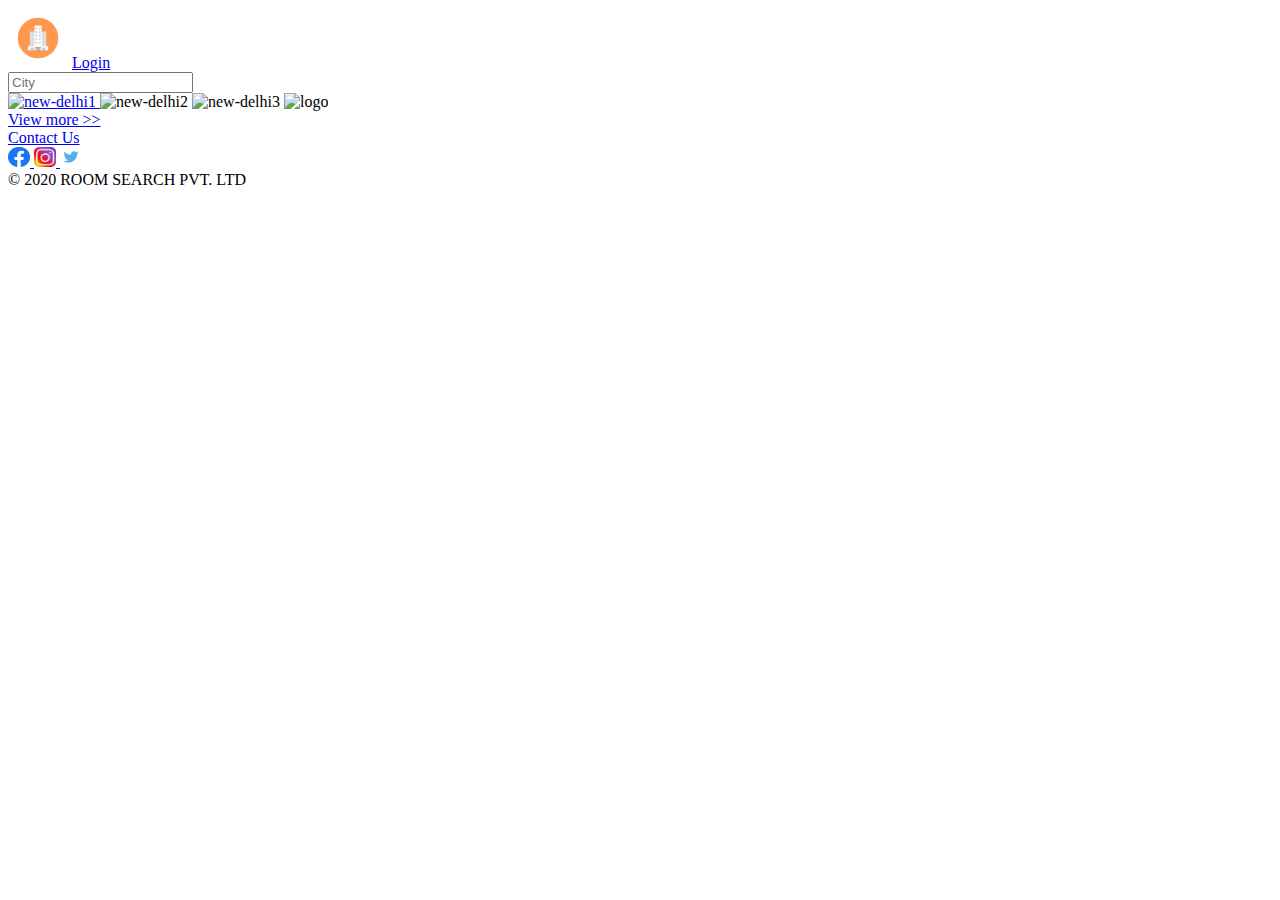
==== index.html @ df1c32ff "checkpoint 4" ====
<!DOCTYPE html>
<html>

<head>
    <link rel="stylesheet" href="index.css">

    <title>index</title>

    <style>
        .full {
            height: 100%;
            width: 100%;
        }
    </style>
</head>

<body>
    <div class="full" height="100%" width="100%">

        <header>
            <img src=" assests\images\logo.png " alt="logo " height="60 " width="60 ">

            <a href="login.html ">Login</a>

        </header>
        <div>
            <div>
                <input type="text " placeholder="City ">
            </div>

            <a href="list.html ">

                <img src="https://media-cdn.tripadvisor.com/media/photo-s/15/33/fe/a2/new-delhi.jpg " alt="new-delhi1 " height="300 " width="300 ">

            </a>



            <img src="https://media-cdn.tripadvisor.com/media/photo-s/15/33/fc/f0/goa.jpg " alt="new-delhi2 " height="300 " width="300 ">


            <img src="https://media-cdn.tripadvisor.com/media/photo-s/0f/98/f7/df/charminar.jpg " alt="new-delhi3 " height="300 " width="300 ">


            <img src="https://media-cdn.tripadvisor.com/media/photo-s/15/33/fe/ac/kolkata-calcutta.jpg " alt="logo " height="300 " width="300 ">


            <div><a href="index.html " target="_blank ">View more >></a></div>


        </div>

        <footer>

            <div>
                <a href="contact.html ">Contact Us</a>
            </div>

            <div>


                <a href="https://www.facebook.com/ ">

                    <img src="assests/images/facebook.png " alt="facebook " height="20 " width="22 ">
                </a>


                <a href="https://www.instagram.com/ ">

                    <img src="assests/images/instagram.png " alt="instagram " height="20 " width="22 ">
                </a>



                <a href="https://twitter.com ">

                    <img src="assests/images/twitter.png " alt="twitter " height="20 " width="22 ">
                </a>

                <div>

                    <span>&#169; 2020 ROOM SEARCH PVT. LTD</span>
                </div>

            </div>



        </footer>

    </div>


</body>

</html>
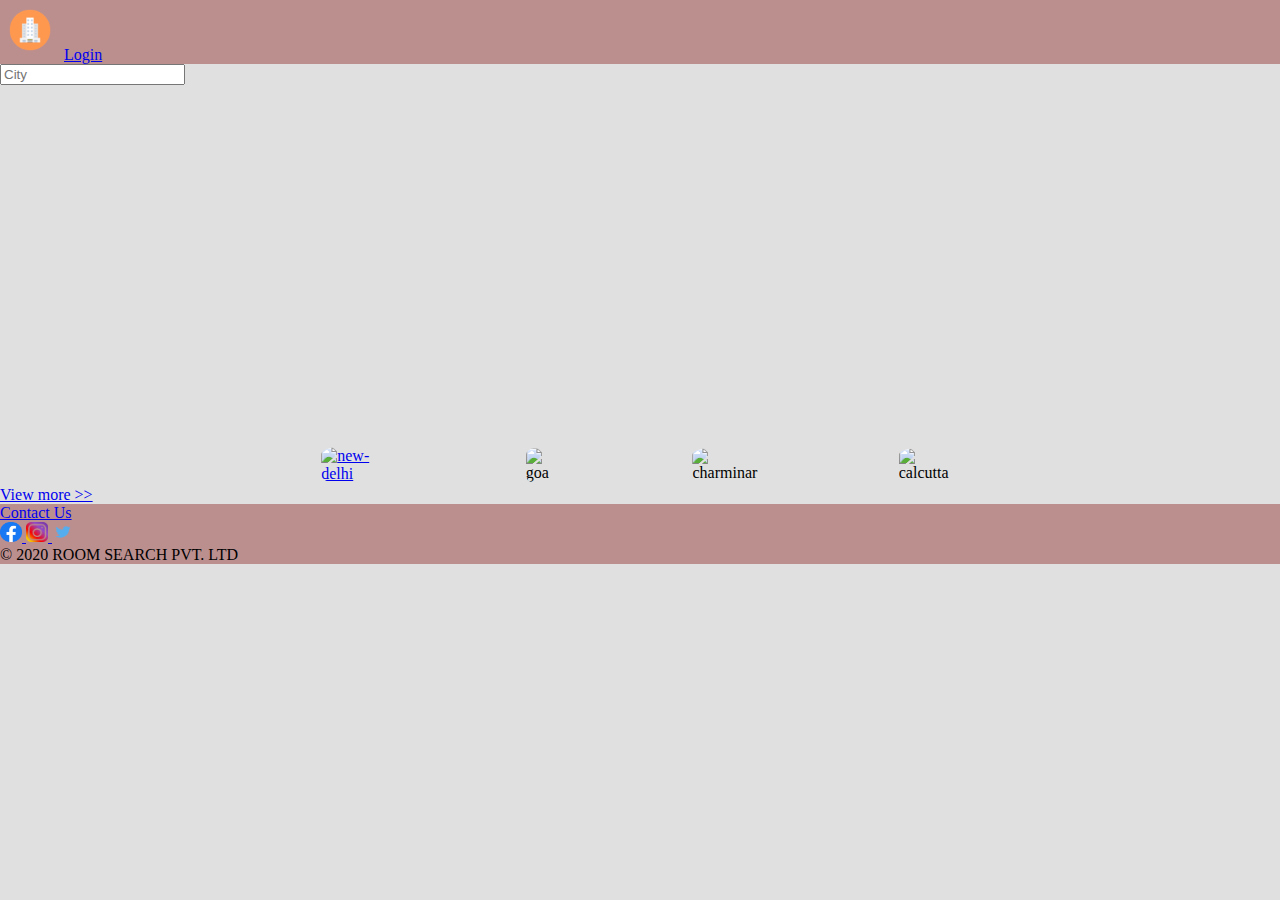
==== commit b7f3117e: "checkpoint 5" ====
--- a/index.html
+++ b/index.html
@@ -1,21 +1,19 @@
 <!DOCTYPE html>
-<html>
+<html lang="EN">
 
 <head>
-    <link rel="stylesheet" href="index.css">
 
     <title>index</title>
 
-    <style>
-        .full {
-            height: 100%;
-            width: 100%;
-        }
-    </style>
+    <link rel="stylesheet" href="/styles/index.css">
+    <link rel="stylesheet" href="styles/common.css">
+
+
+
 </head>
 
 <body>
-    <div class="full" height="100%" width="100%">
+    <div class="full">
 
         <header>
             <img src=" assests\images\logo.png " alt="logo " height="60 " width="60 ">
@@ -23,70 +21,83 @@
             <a href="login.html ">Login</a>
 
         </header>
-        <div>
+        <div class="search">
             <div>
-                <input type="text " placeholder="City ">
+                <input type="text" name="city" placeholder="City" />
+            </div>
+        </div>
+
+
+        <div class="city">
+            <div>
+                <a href="list.html ">
+                    <img src="https://media-cdn.tripadvisor.com/media/photo-s/15/33/fe/a2/new-delhi.jpg " alt="new-delhi" height="300 " width="300 ">
+                </a>
+
             </div>
 
-            <a href="list.html ">
+            <div class="">
+                <img src="https://media-cdn.tripadvisor.com/media/photo-s/15/33/fc/f0/goa.jpg " alt="goa" height="300 " width="300 ">
+            </div>
 
-                <img src="https://media-cdn.tripadvisor.com/media/photo-s/15/33/fe/a2/new-delhi.jpg " alt="new-delhi1 " height="300 " width="300 ">
+            <div class="">
+                <img src="https://media-cdn.tripadvisor.com/media/photo-s/0f/98/f7/df/charminar.jpg " alt="charminar" height="300 " width="300 ">
+            </div>
 
+
+            <div class="">
+                <img src="https://media-cdn.tripadvisor.com/media/photo-s/15/33/fe/ac/kolkata-calcutta.jpg " alt="calcutta" height="300 " width="300 ">
+            </div>
+
+
+
+
+
+        </div>
+
+        <div><a href="index.html " target="_blank ">View more >></a></div>
+
+
+
+    </div>
+
+    <footer>
+
+        <div>
+            <a href="contact.html ">Contact Us</a>
+        </div>
+
+        <div>
+
+
+            <a href="https://www.facebook.com/ ">
+
+                <img src="assests/images/facebook.png " alt="facebook " height="20 " width="22 ">
+            </a>
+
+
+            <a href="https://www.instagram.com/ ">
+
+                <img src="assests/images/instagram.png " alt="instagram " height="20 " width="22 ">
             </a>
 
 
 
-            <img src="https://media-cdn.tripadvisor.com/media/photo-s/15/33/fc/f0/goa.jpg " alt="new-delhi2 " height="300 " width="300 ">
+            <a href="https://twitter.com ">
 
+                <img src="assests/images/twitter.png " alt="twitter " height="20 " width="22 ">
+            </a>
 
-            <img src="https://media-cdn.tripadvisor.com/media/photo-s/0f/98/f7/df/charminar.jpg " alt="new-delhi3 " height="300 " width="300 ">
+            <div>
 
-
-            <img src="https://media-cdn.tripadvisor.com/media/photo-s/15/33/fe/ac/kolkata-calcutta.jpg " alt="logo " height="300 " width="300 ">
-
-
-            <div><a href="index.html " target="_blank ">View more >></a></div>
-
+                <span>&#169; 2020 ROOM SEARCH PVT. LTD</span>
+            </div>
 
         </div>
 
-        <footer>
-
-            <div>
-                <a href="contact.html ">Contact Us</a>
-            </div>
-
-            <div>
 
 
-                <a href="https://www.facebook.com/ ">
-
-                    <img src="assests/images/facebook.png " alt="facebook " height="20 " width="22 ">
-                </a>
-
-
-                <a href="https://www.instagram.com/ ">
-
-                    <img src="assests/images/instagram.png " alt="instagram " height="20 " width="22 ">
-                </a>
-
-
-
-                <a href="https://twitter.com ">
-
-                    <img src="assests/images/twitter.png " alt="twitter " height="20 " width="22 ">
-                </a>
-
-                <div>
-
-                    <span>&#169; 2020 ROOM SEARCH PVT. LTD</span>
-                </div>
-
-            </div>
-
-
-
-        </footer>
+    </footer>
 
     </div>
 
--- a/styles/index.css
+++ b/styles/index.css
@@ -0,0 +1,27 @@
+.full {
+    height: 100%;
+    width: 100%;
+    background-color: #e0e0e0;
+}
+
+.search {
+    background: url('https://media-cdn.tripadvisor.com/media/photo-o/14/10/2e/af/india.jpg') center no-repeat;
+    height: 380px;
+    background-size: cover;
+    position: relative;
+}
+
+.city {
+    display: flex;
+    margin-left: 15%;
+    margin-right: 15%;
+    justify-content: space-evenly;
+    align-items: center;
+}
+
+.city img {
+    width: 150px;
+    height: 150px;
+    border-radius: 25%;
+    padding: 4%;
+}--- a/styles/common.css
+++ b/styles/common.css
@@ -0,0 +1,12 @@
+body {
+    width: 100%;
+    height: 100%;
+    background-color: #e0e0e0;
+    margin: 0;
+    padding: 0;
+}
+
+header,
+footer {
+    background-color: rosybrown;
+}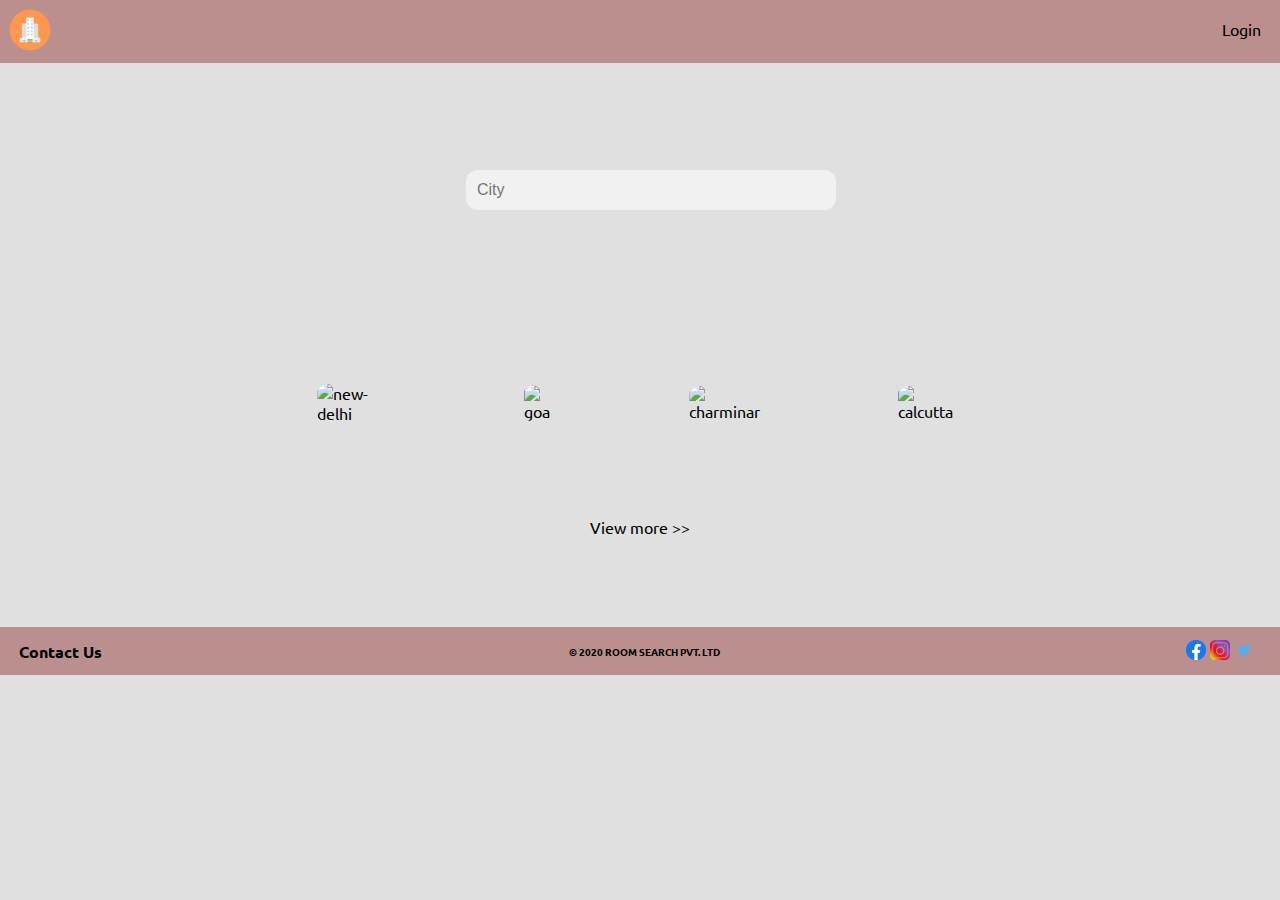
==== commit ab5f496f: "checkpoint 5" ====
--- a/index.html
+++ b/index.html
@@ -7,22 +7,26 @@
 
     <link rel="stylesheet" href="/styles/index.css">
     <link rel="stylesheet" href="styles/common.css">
+    <link href="https://fonts.googleapis.com/css2?family=Ubuntu&display=swap" rel="stylesheet">
+
 
 
 
 </head>
 
 <body>
+
     <div class="full">
 
         <header>
-            <img src=" assests\images\logo.png " alt="logo " height="60 " width="60 ">
+            <div> <img src=" assests\images\logo.png " alt="logo " height="60 " width="60 ">
 
-            <a href="login.html ">Login</a>
+                <a href="login.html " class="login">Login</a></div>
+
 
         </header>
         <div class="search">
-            <div>
+            <div class="search-bar">
                 <input type="text" name="city" placeholder="City" />
             </div>
         </div>
@@ -55,7 +59,10 @@
 
         </div>
 
-        <div><a href="index.html " target="_blank ">View more >></a></div>
+        <div class="view-more">
+            <a href="index.html " target="_blank ">
+                View more >></a>
+        </div>
 
 
 
@@ -63,12 +70,16 @@
 
     <footer>
 
-        <div>
+        <div class="contact">
             <a href="contact.html ">Contact Us</a>
         </div>
 
-        <div>
+        <div class="pvtltd">
 
+            &#169; 2020 ROOM SEARCH PVT. LTD
+        </div>
+
+        <div class=" social-media">
 
             <a href="https://www.facebook.com/ ">
 
@@ -88,20 +99,17 @@
                 <img src="assests/images/twitter.png " alt="twitter " height="20 " width="22 ">
             </a>
 
-            <div>
-
-                <span>&#169; 2020 ROOM SEARCH PVT. LTD</span>
-            </div>
-
         </div>
+    </footer>
 
 
 
-    </footer>
 
-    </div>
+
 
 
 </body>
 
+</html>
+
 </html>--- a/styles/index.css
+++ b/styles/index.css
@@ -24,4 +24,42 @@
     height: 150px;
     border-radius: 25%;
     padding: 4%;
+}
+
+.login {
+    float: right;
+    text-align: center;
+    padding: 1.5%;
+}
+
+.search-bar {
+    position: absolute;
+    left: 50%;
+    top: 50%;
+    transform: translate(-50%, -50%);
+    max-width: 348px;
+    width: 100%;
+}
+
+.search-bar input {
+    border: 1px solid transparent;
+    background-color: #f1f1f1;
+    padding: 10px;
+    font-size: 16px;
+    border-radius: 12px;
+    width: 100%;
+    outline: none;
+}
+
+.view-more {
+    display: flex;
+    justify-content: center;
+    align-items: center;
+    height: 200px;
+    color: black;
+}
+
+.view-more a {
+    color: black;
+    text-decoration: none;
 }--- a/styles/common.css
+++ b/styles/common.css
@@ -4,9 +4,87 @@
     background-color: #e0e0e0;
     margin: 0;
     padding: 0;
+    font-family: 'Ubuntu', sans-serif;
+    color: black;
+    position: relative;
 }
 
 header,
 footer {
     background-color: rosybrown;
+}
+
+.logo-center {
+    vertical-align: middle;
+    padding: 2%;
+}
+
+.pvtltd-center {
+    position: absolute;
+    left: 50%;
+    top: 50%;
+}
+
+footer {
+    display: flex;
+    flex-wrap: wrap;
+    justify-content: space-between;
+    align-items: center;
+    padding: 1% 0%;
+    position: sticky;
+    bottom: 0;
+    z-index: 100;
+}
+
+footer a {
+    text-decoration: none;
+    color: black;
+}
+
+footer a img {
+    width: 20px;
+    height: 20px;
+}
+
+.contact {
+    margin-left: 1.5%;
+}
+
+.contact a {
+    text-decoration: none;
+    color: #000;
+    font-weight: 600;
+}
+
+.social-media {
+    display: inline-block;
+    margin-right: 2%;
+}
+
+.social-media- a {
+    text-decoration: none;
+}
+
+.pvtltd {
+    font-size: 10px;
+    font-weight: 600;
+    color: #000;
+    text-align: center;
+}
+
+header {
+    position: fixed;
+    top: 0;
+    width: 100%;
+    z-index: 1;
+}
+
+header a {
+    text-decoration: none;
+    color: black;
+}
+
+.full a {
+    text-decoration: none;
+    color: #000;
 }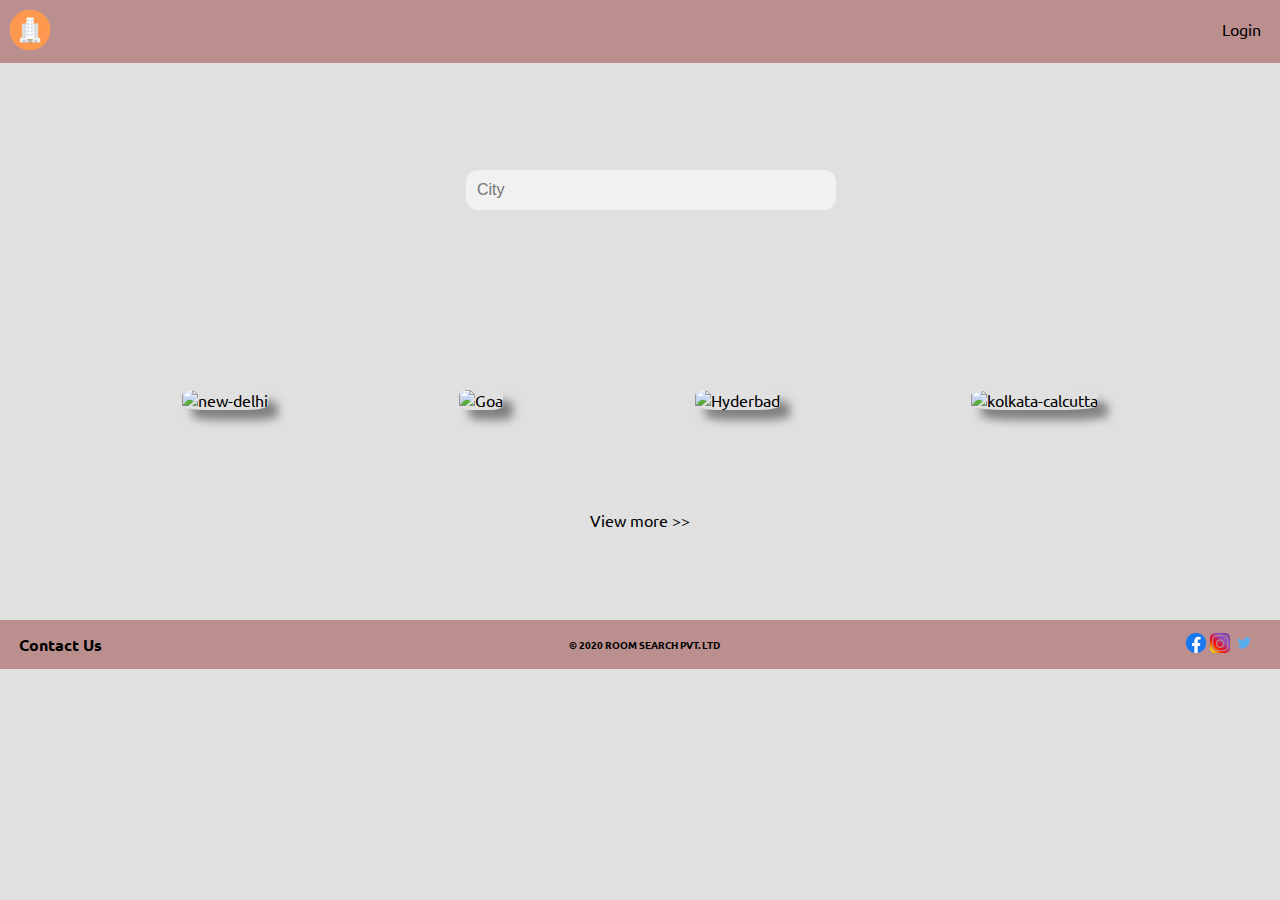
==== commit f01fe6fc: "checkpoint 7" ====
--- a/index.html
+++ b/index.html
@@ -13,6 +13,7 @@
 
 
 </head>
+
 
 <body>
 
@@ -31,38 +32,48 @@
             </div>
         </div>
 
-
-        <div class="city">
-            <div>
-                <a href="list.html ">
-                    <img src="https://media-cdn.tripadvisor.com/media/photo-s/15/33/fe/a2/new-delhi.jpg " alt="new-delhi" height="300 " width="300 ">
+        <div class="city-img ">
+            <div class="img">
+                <a href="./list.html" target="_self">
+                    <div class="opacity"></div>
+                    <p class="image-title">
+                        New Delhi
+                    </p>
+                    <img src="https://media-cdn.tripadvisor.com/media/photo-s/15/33/fe/a2/new-delhi.jpg" alt="new-delhi" />
                 </a>
-
             </div>
 
-            <div class="">
-                <img src="https://media-cdn.tripadvisor.com/media/photo-s/15/33/fc/f0/goa.jpg " alt="goa" height="300 " width="300 ">
+            <div class="img">
+                <div class="opacity"></div>
+                <p class="image-title">
+                    Goa
+                </p>
+                <img src="https://media-cdn.tripadvisor.com/media/photo-s/15/33/fc/f0/goa.jpg" alt="Goa">
             </div>
 
-            <div class="">
-                <img src="https://media-cdn.tripadvisor.com/media/photo-s/0f/98/f7/df/charminar.jpg " alt="charminar" height="300 " width="300 ">
+            <div class="img">
+                <div class="opacity"></div>
+                <p class="image-title">Hyderabad</p>
+                <img src="https://media-cdn.tripadvisor.com/media/photo-s/0f/98/f7/df/charminar.jpg" alt="Hyderbad">
             </div>
 
-
-            <div class="">
-                <img src="https://media-cdn.tripadvisor.com/media/photo-s/15/33/fe/ac/kolkata-calcutta.jpg " alt="calcutta" height="300 " width="300 ">
+            <div class="img">
+                <div class="opacity"></div>
+                <p class="image-title">Kolkata</p>
+                <img src="https://media-cdn.tripadvisor.com/media/photo-s/15/33/fe/ac/kolkata-calcutta.jpg" alt="kolkata-calcutta">
             </div>
+        </div>
 
 
 
 
 
-        </div>
+    </div>
 
-        <div class="view-more">
-            <a href="index.html " target="_blank ">
+    <div class="view-more">
+        <a href="index.html " target="_blank ">
                 View more >></a>
-        </div>
+    </div>
 
 
 
--- a/styles/index.css
+++ b/styles/index.css
@@ -62,4 +62,62 @@
 .view-more a {
     color: black;
     text-decoration: none;
+}
+
+.city-img {
+    display: flex;
+    justify-content: space-evenly;
+    align-items: center;
+    /* padding: 5% 0% 3% 0%; */
+}
+
+.city-img img {
+    width: 150px;
+    height: 150px;
+    /* padding: 4%; */
+    border-radius: 25%;
+    box-shadow: 10px 10px 10px grey;
+}
+
+.city-img a {
+    text-decoration: none;
+}
+
+.img {
+    position: relative;
+    margin: 10px;
+}
+
+.opacity {
+    position: absolute;
+    top: 0;
+    left: 0;
+    right: 0;
+    bottom: 3px;
+    background-color: rgba(0, 0, 0, 0.5);
+    z-index: 2;
+    border-radius: 25%;
+    display: none;
+}
+
+.image-title {
+    position: absolute;
+    top: 50%;
+    left: 50%;
+    bottom: 0;
+    right: 0;
+    transform: translate(-50%, -50%);
+    text-align: center;
+    z-index: 3;
+    color: #f1f1f1;
+    display: none;
+    margin-top: 1em;
+}
+
+.img:hover .opacity {
+    display: block;
+}
+
+.img:hover .image-title {
+    display: block;
 }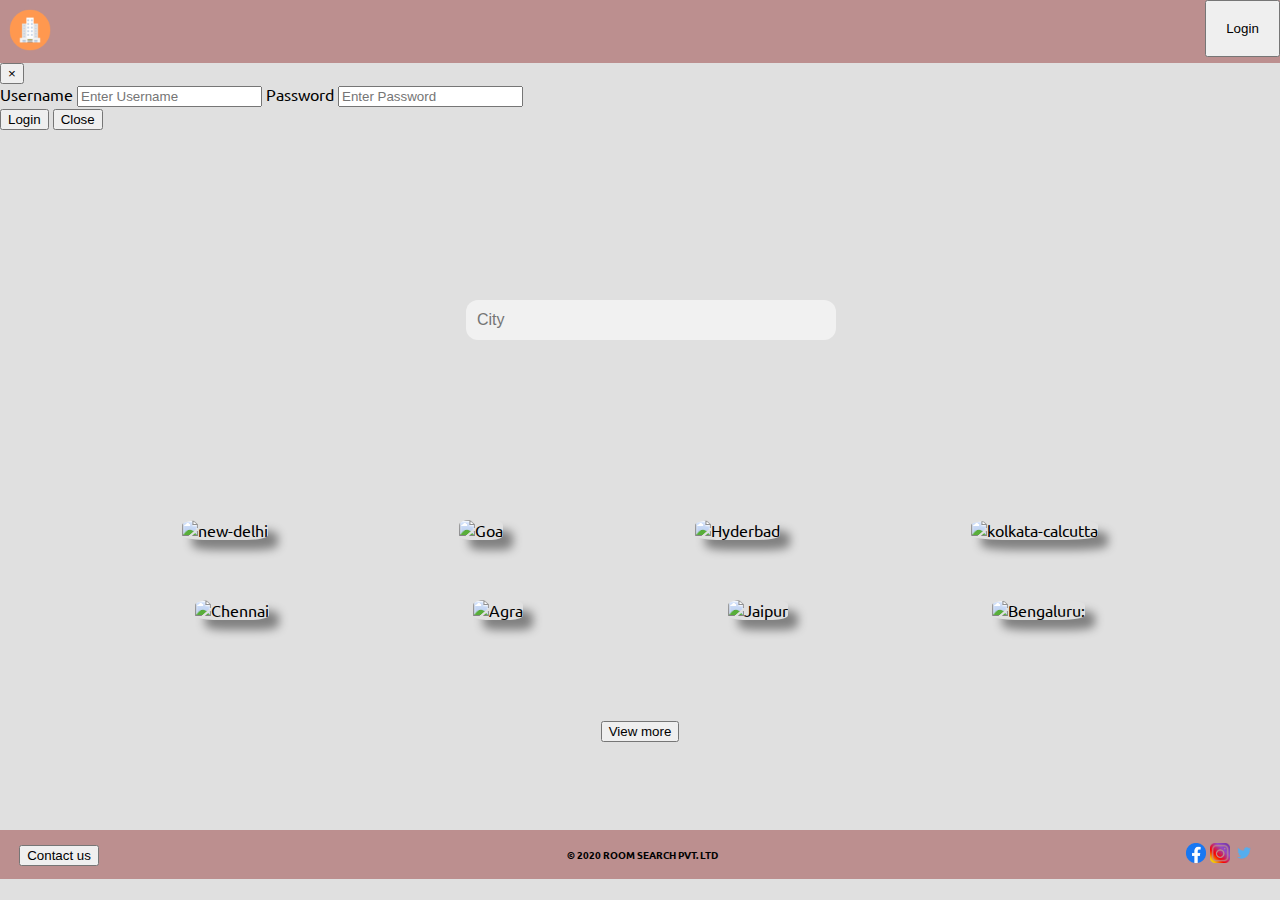
==== commit f8d1190f: "checkpoint 11" ====
--- a/index.html
+++ b/index.html
@@ -4,25 +4,69 @@
 <head>
 
     <title>index</title>
+
 
     <link rel="stylesheet" href="/styles/index.css">
     <link rel="stylesheet" href="styles/common.css">
     <link href="https://fonts.googleapis.com/css2?family=Ubuntu&display=swap" rel="stylesheet">
-
+    <link rel="stylesheet" href="https://stackpath.bootstrapcdn.com/bootstrap/4.1.3/css/bootstrap.min.css" integrity="sha384-MCw98/SFnGE8fJT3GXwEOngsV7Zt27NXFoaoApmYm81iuXoPkFOJwJ8ERdknLPMO" crossorigin="anonymous">
+    <script src="https://code.jquery.com/jquery-3.3.1.slim.min.js" integrity="sha384-q8i/X+965DzO0rT7abK41JStQIAqVgRVzpbzo5smXKp4YfRvH+8abtTE1Pi6jizo" crossorigin="anonymous"></script>
+    <script src="https://cdnjs.cloudflare.com/ajax/libs/popper.js/1.14.3/umd/popper.min.js" integrity="sha384-ZMP7rVo3mIykV+2+9J3UJ46jBk0WLaUAdn689aCwoqbBJiSnjAK/l8WvCWPIPm49" crossorigin="anonymous"></script>
+    <script src="https://stackpath.bootstrapcdn.com/bootstrap/4.1.3/js/bootstrap.min.js" integrity="sha384-ChfqqxuZUCnJSK3+MXmPNIyE6ZbWh2IMqE241rYiqJxyMiZ6OW/JmZQ5stwEULTy" crossorigin="anonymous"></script>
 
 
 
 </head>
 
 
-<body>
+<body class="background">
+
+    <div class="modal fade" id="registerModal" tabindex="-1" role="dialog" aria-labelledby="registerModalLabel" aria-hidden="true">
+        <div class="modal-dialog" role="document">
+            <div class="modal-content">
+                <div class="modal-header">
+                    <h5 class="modal-title" id="registerModalLabel">Please Register</h5>
+                    <button type="button" class="close" data-dismiss="modal" aria-label="Close">
+            <span aria-hidden="true">&times;</span>
+          </button>
+                </div>
+                <div class="modal-body">
+                    <form>
+                        <div class="form-group">
+                            <label for="registerInputEmail1">Username</label>
+                            <input type="email" class="form-control" id="registerInputEmail1" aria-describedby="emailHelp" placeholder="Enter Username">
+
+                            <label for="registerInputPassword1">Password</label>
+                            <input type="email" class="form-control" id="registerInputPassword1" aria-describedby="passwordHelp" placeholder="Enter Password">
+
+                            <br>
+
+                        </div>
+                        <button type="register" class="btn btn-primary">Login</button>
+                        <button type="button" class="btn btn-secondary" data-dismiss="modal">Close</button>
+                    </form>
+                </div>
+                <div class="modal-footer"></div>
+            </div>
+        </div>
+    </div>
+
 
     <div class="full">
 
+
         <header>
-            <div> <img src=" assests\images\logo.png " alt="logo " height="60 " width="60 ">
-
-                <a href="login.html " class="login">Login</a></div>
+            <div class="container"> <img src=" assests\images\logo.png " alt="logo " height="60 " width="60 ">
+
+                <button type="button" class="btn login" data-toggle="modal" data-target="#registerModal" id="sign-in-button">
+                    Login
+                </button>
+
+                <!-- Modal -->
+
+            </div>
+
+
 
 
         </header>
@@ -62,57 +106,111 @@
                 <p class="image-title">Kolkata</p>
                 <img src="https://media-cdn.tripadvisor.com/media/photo-s/15/33/fe/ac/kolkata-calcutta.jpg" alt="kolkata-calcutta">
             </div>
-        </div>
-
-
-
-
+
+
+        </div>
+        <br>
+        <br>
+
+        <div class="city-img ">
+            <div class="img">
+                <a href="./list.html" target="_self">
+                    <div class="opacity"></div>
+                    <p class="image-title">
+                        Chennai
+                    </p>
+                    <img src="https://media-cdn.tripadvisor.com/media/photo-s/15/4d/46/b8/chennai-madras.jpg" alt="Chennai" />
+                </a>
+            </div>
+
+            <div class="img">
+                <div class="opacity"></div>
+                <p class="image-title">
+                    Agra
+                </p>
+                <img src="https://media-cdn.tripadvisor.com/media/photo-s/15/33/fc/fc/agra.jpg
+
+                " alt="Agra">
+            </div>
+
+            <div class="img">
+                <div class="opacity"></div>
+                <p class="image-title">Jaipur</p>
+                <img src="https://media-cdn.tripadvisor.com/media/photo-s/10/a3/3b/8a/screenshot-2017-09-12.jpg" alt="Jaipur">
+            </div>
+
+            <div class="img">
+                <div class="opacity"></div>
+                <p class="image-title">Bengaluru:
+                </p>
+                <img src="https://media-cdn.tripadvisor.com/media/photo-s/0c/d2/2f/7a/palace-from-the-outside.jpg" alt="Bengaluru:
+                ">
+            </div>
+
+
+        </div>
+
+
+
+        <div class="view-more">
+
+            <a href="index.html " target="_blank ">
+                <button type="button" class="btn btn-secondary">View more </button>
+            </a>
+
+
+
+        </div>
+
+
+
+
+
+
+
+        <footer>
+
+            <div class="contact">
+                <a href="contact.html">
+                    <button type="button" class="btn btn-info">Contact us </button>
+                </a>
+                </button>
+
+
+            </div>
+
+            <div class="pvtltd">
+
+                &#169; 2020 ROOM SEARCH PVT. LTD
+            </div>
+
+            <div class="social-media">
+
+                <a href="https://www.facebook.com/ ">
+
+                    <img src="assests/images/facebook.png " alt="facebook " height="20 " width="22 ">
+                </a>
+
+
+                <a href="https://www.instagram.com/ ">
+
+                    <img src="assests/images/instagram.png " alt="instagram " height="20 " width="22 ">
+                </a>
+
+
+
+                <a href="https://twitter.com ">
+
+                    <img src="assests/images/twitter.png " alt="twitter " height="20 " width="22 ">
+                </a>
+
+            </div>
+
+
+        </footer>
 
     </div>
 
-    <div class="view-more">
-        <a href="index.html " target="_blank ">
-                View more >></a>
-    </div>
-
-
-
-    </div>
-
-    <footer>
-
-        <div class="contact">
-            <a href="contact.html ">Contact Us</a>
-        </div>
-
-        <div class="pvtltd">
-
-            &#169; 2020 ROOM SEARCH PVT. LTD
-        </div>
-
-        <div class=" social-media">
-
-            <a href="https://www.facebook.com/ ">
-
-                <img src="assests/images/facebook.png " alt="facebook " height="20 " width="22 ">
-            </a>
-
-
-            <a href="https://www.instagram.com/ ">
-
-                <img src="assests/images/instagram.png " alt="instagram " height="20 " width="22 ">
-            </a>
-
-
-
-            <a href="https://twitter.com ">
-
-                <img src="assests/images/twitter.png " alt="twitter " height="20 " width="22 ">
-            </a>
-
-        </div>
-    </footer>
-
 
 
 
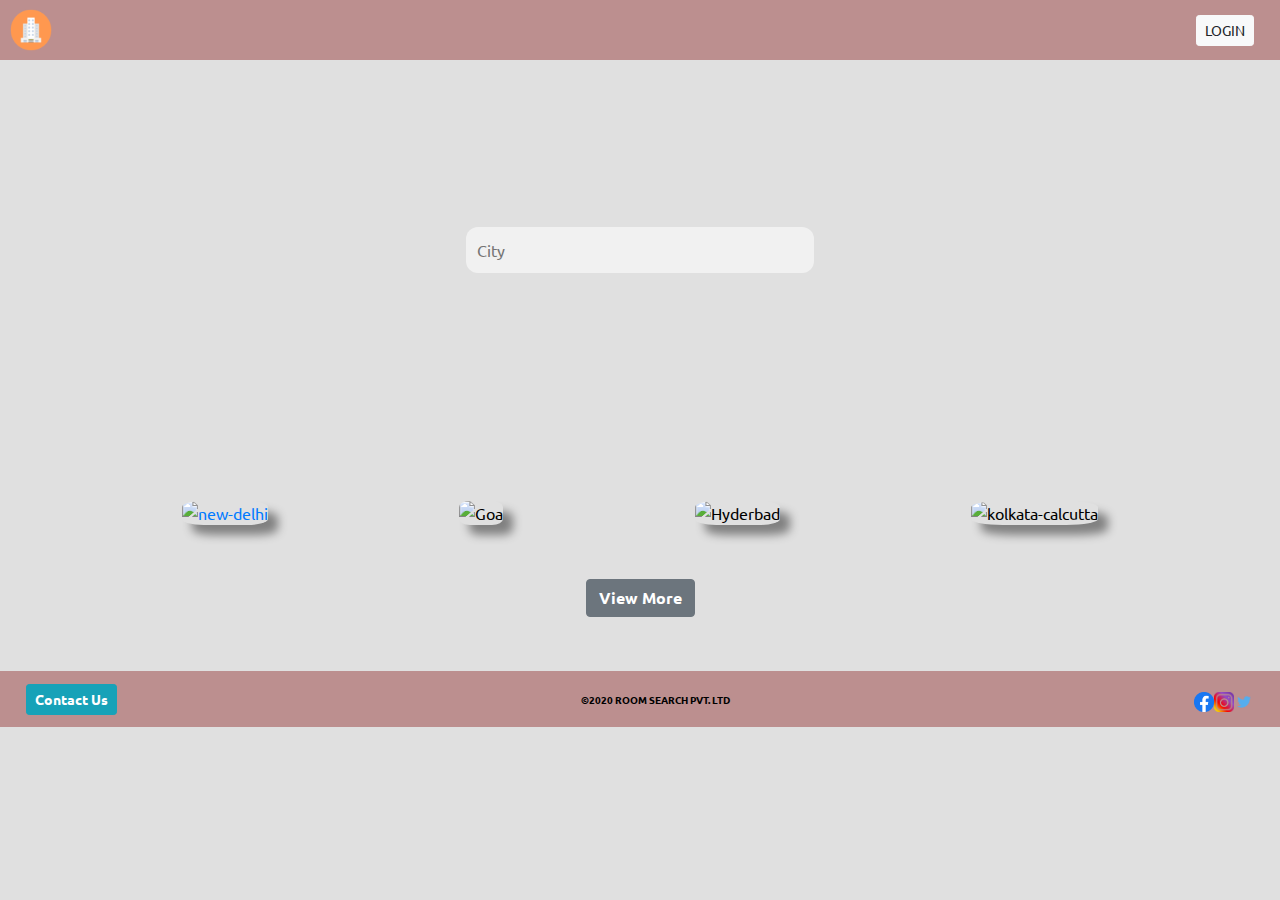
==== commit bcc283f7: "checkpoint 13" ====
--- a/index.html
+++ b/index.html
@@ -1,60 +1,26 @@
 <!DOCTYPE html>
-<html lang="EN">
+<html lang="en">
 
 <head>
 
-    <title>index</title>
+    <title>Index</title>
+    <link rel="stylesheet" href="https://stackpath.bootstrapcdn.com/bootstrap/4.5.0/css/bootstrap.min.css">
+    <link href="https://fonts.googleapis.com/css2?family=Ubuntu&display=swap" rel="stylesheet">
+    <link rel="stylesheet" href="./styles/common.css">
+    <link rel="stylesheet" href="./styles/index.css">
+    <link rel="stylesheet" href="./styles/loader.css">
 
-
-    <link rel="stylesheet" href="/styles/index.css">
-    <link rel="stylesheet" href="styles/common.css">
-    <link href="https://fonts.googleapis.com/css2?family=Ubuntu&display=swap" rel="stylesheet">
-    <link rel="stylesheet" href="https://stackpath.bootstrapcdn.com/bootstrap/4.1.3/css/bootstrap.min.css" integrity="sha384-MCw98/SFnGE8fJT3GXwEOngsV7Zt27NXFoaoApmYm81iuXoPkFOJwJ8ERdknLPMO" crossorigin="anonymous">
-    <script src="https://code.jquery.com/jquery-3.3.1.slim.min.js" integrity="sha384-q8i/X+965DzO0rT7abK41JStQIAqVgRVzpbzo5smXKp4YfRvH+8abtTE1Pi6jizo" crossorigin="anonymous"></script>
-    <script src="https://cdnjs.cloudflare.com/ajax/libs/popper.js/1.14.3/umd/popper.min.js" integrity="sha384-ZMP7rVo3mIykV+2+9J3UJ46jBk0WLaUAdn689aCwoqbBJiSnjAK/l8WvCWPIPm49" crossorigin="anonymous"></script>
-    <script src="https://stackpath.bootstrapcdn.com/bootstrap/4.1.3/js/bootstrap.min.js" integrity="sha384-ChfqqxuZUCnJSK3+MXmPNIyE6ZbWh2IMqE241rYiqJxyMiZ6OW/JmZQ5stwEULTy" crossorigin="anonymous"></script>
-
-
-
+    <script src="https://ajax.googleapis.com/ajax/libs/jquery/3.5.1/jquery.min.js"></script>
+    <script src="https://stackpath.bootstrapcdn.com/bootstrap/4.5.0/js/bootstrap.min.js"></script>
+    <script async src="./scripts/common.js"></script>
+    <script src="./scripts/index.js"></script>
 </head>
-
 
 <body class="background">
 
-    <div class="modal fade" id="registerModal" tabindex="-1" role="dialog" aria-labelledby="registerModalLabel" aria-hidden="true">
-        <div class="modal-dialog" role="document">
-            <div class="modal-content">
-                <div class="modal-header">
-                    <h5 class="modal-title" id="registerModalLabel">Please Register</h5>
-                    <button type="button" class="close" data-dismiss="modal" aria-label="Close">
-            <span aria-hidden="true">&times;</span>
-          </button>
-                </div>
-                <div class="modal-body">
-                    <form>
-                        <div class="form-group">
-                            <label for="registerInputEmail1">Username</label>
-                            <input type="email" class="form-control" id="registerInputEmail1" aria-describedby="emailHelp" placeholder="Enter Username">
-
-                            <label for="registerInputPassword1">Password</label>
-                            <input type="email" class="form-control" id="registerInputPassword1" aria-describedby="passwordHelp" placeholder="Enter Password">
-
-                            <br>
-
-                        </div>
-                        <button type="register" class="btn btn-primary">Login</button>
-                        <button type="button" class="btn btn-secondary" data-dismiss="modal">Close</button>
-                    </form>
-                </div>
-                <div class="modal-footer"></div>
-            </div>
-        </div>
-    </div>
-
-
     <div class="full">
 
-
+        <!-- 
         <header>
             <div class="container"> <img src=" assests\images\logo.png " alt="logo " height="60 " width="60 ">
 
@@ -62,113 +28,114 @@
                     Login
                 </button>
 
-                <!-- Modal -->
 
             </div>
 
 
+        </header> -->
+
+        <header id="navheader"></header>
+
+        <div class="content">
+            <div class="search">
+                <div class="search-bar">
+                    <input type="text" name="city" placeholder="City" />
+                </div>
+            </div>
 
 
-        </header>
-        <div class="search">
-            <div class="search-bar">
-                <input type="text" name="city" placeholder="City" />
+            <!--   <div class="modal fade" id="registerModal" tabindex="-1" role="dialog" aria-labelledby="registerModalLabel" aria-hidden="true">
+                <div class="modal-dialog" role="document">
+                    <div class="modal-content">
+                        <div class="modal-header">
+                            <h5 class="modal-title" id="registerModalLabel">Please Register</h5>
+                            <button type="button" class="close" data-dismiss="modal" aria-label="Close">
+                    <span aria-hidden="true">&times;</span>
+                  </button>
+                        </div>
+                        <div class="modal-body">
+                            <form>
+                                <div class="form-group">
+                                    <label for="registerInputEmail1">Username</label>
+                                    <input type="email" class="form-control" id="registerInputEmail1" aria-describedby="emailHelp" placeholder="Enter Username">
+
+                                    <label for="registerInputPassword1">Password</label>
+                                    <input type="email" class="form-control" id="registerInputPassword1" aria-describedby="passwordHelp" placeholder="Enter Password">
+
+                                    <br>
+
+                                </div>
+                                <button type="register" class="btn btn-primary">Login</button>
+                                <button type="button" class="btn btn-secondary" data-dismiss="modal">Close</button>
+                            </form>
+                        </div>
+                        <div class="modal-footer"></div>
+                    </div>
+                </div>
+            </div> -->
+
+            <div class="city flex-wrap pt-5 pb-4">
+                <div class="images">
+                    <a href="./list.html" target="_self">
+                        <div class="overlay"></div>
+                        <p class="image-title">Delhi</p>
+                        <img src="https://media-cdn.tripadvisor.com/media/photo-s/15/33/fe/a2/new-delhi.jpg" alt="new-delhi" />
+                    </a>
+                </div>
+
+                <div class="images">
+                    <div class="overlay"></div>
+                    <p class="image-title">Goa</p>
+                    <img src="https://media-cdn.tripadvisor.com/media/photo-s/15/33/fc/f0/goa.jpg" alt="Goa">
+                </div>
+
+                <div class="images">
+                    <div class="overlay"></div>
+                    <p class="image-title">Hyderabad</p>
+                    <img src="https://media-cdn.tripadvisor.com/media/photo-s/0f/98/f7/df/charminar.jpg" alt="Hyderbad">
+                </div>
+
+                <div class="images">
+                    <div class="overlay"></div>
+                    <p class="image-title">Kolkata</p>
+                    <img src="https://media-cdn.tripadvisor.com/media/photo-s/15/33/fe/ac/kolkata-calcutta.jpg" alt="kolkata-calcutta">
+                </div>
+            </div>
+
+            <div class="city flex-wrap pt-5 pb-4" id="mydiv">
+                <div class="images">
+                    <div class="overlay"></div>
+                    <p class="image-title">Chennai</p>
+                    <img src="https://media-cdn.tripadvisor.com/media/photo-s/15/4d/46/b8/chennai-madras.jpg" alt="Chennai">
+                </div>
+
+                <div class="images">
+                    <div class="overlay"></div>
+                    <p class="image-title">Agra</p>
+                    <img src="https://media-cdn.tripadvisor.com/media/photo-s/15/33/fc/fc/agra.jpg" alt="Agra">
+                </div>
+
+                <div class="images">
+                    <div class="overlay"></div>
+                    <p class="image-title">Jaipur</p>
+                    <img src="https://media-cdn.tripadvisor.com/media/photo-s/10/a3/3b/8a/screenshot-2017-09-12.jpg" alt="Jaipur">
+                </div>
+
+                <div class="images">
+                    <div class="overlay"></div>
+                    <p class="image-title">Bengaluru</p>
+                    <img src="https://media-cdn.tripadvisor.com/media/photo-s/0c/d2/2f/7a/palace-from-the-outside.jpg" alt="Bengaluru">
+                </div>
+            </div>
+
+            <div class="view-more mb-4">
+                <a class="btn btn-secondary text-white" onclick="viewfunction()" id="viewMore">View More</a>
             </div>
         </div>
 
-        <div class="city-img ">
-            <div class="img">
-                <a href="./list.html" target="_self">
-                    <div class="opacity"></div>
-                    <p class="image-title">
-                        New Delhi
-                    </p>
-                    <img src="https://media-cdn.tripadvisor.com/media/photo-s/15/33/fe/a2/new-delhi.jpg" alt="new-delhi" />
-                </a>
-            </div>
+        <footer id="footer"></footer>
 
-            <div class="img">
-                <div class="opacity"></div>
-                <p class="image-title">
-                    Goa
-                </p>
-                <img src="https://media-cdn.tripadvisor.com/media/photo-s/15/33/fc/f0/goa.jpg" alt="Goa">
-            </div>
-
-            <div class="img">
-                <div class="opacity"></div>
-                <p class="image-title">Hyderabad</p>
-                <img src="https://media-cdn.tripadvisor.com/media/photo-s/0f/98/f7/df/charminar.jpg" alt="Hyderbad">
-            </div>
-
-            <div class="img">
-                <div class="opacity"></div>
-                <p class="image-title">Kolkata</p>
-                <img src="https://media-cdn.tripadvisor.com/media/photo-s/15/33/fe/ac/kolkata-calcutta.jpg" alt="kolkata-calcutta">
-            </div>
-
-
-        </div>
-        <br>
-        <br>
-
-        <div class="city-img ">
-            <div class="img">
-                <a href="./list.html" target="_self">
-                    <div class="opacity"></div>
-                    <p class="image-title">
-                        Chennai
-                    </p>
-                    <img src="https://media-cdn.tripadvisor.com/media/photo-s/15/4d/46/b8/chennai-madras.jpg" alt="Chennai" />
-                </a>
-            </div>
-
-            <div class="img">
-                <div class="opacity"></div>
-                <p class="image-title">
-                    Agra
-                </p>
-                <img src="https://media-cdn.tripadvisor.com/media/photo-s/15/33/fc/fc/agra.jpg
-
-                " alt="Agra">
-            </div>
-
-            <div class="img">
-                <div class="opacity"></div>
-                <p class="image-title">Jaipur</p>
-                <img src="https://media-cdn.tripadvisor.com/media/photo-s/10/a3/3b/8a/screenshot-2017-09-12.jpg" alt="Jaipur">
-            </div>
-
-            <div class="img">
-                <div class="opacity"></div>
-                <p class="image-title">Bengaluru:
-                </p>
-                <img src="https://media-cdn.tripadvisor.com/media/photo-s/0c/d2/2f/7a/palace-from-the-outside.jpg" alt="Bengaluru:
-                ">
-            </div>
-
-
-        </div>
-
-
-
-        <div class="view-more">
-
-            <a href="index.html " target="_blank ">
-                <button type="button" class="btn btn-secondary">View more </button>
-            </a>
-
-
-
-        </div>
-
-
-
-
-
-
-
-        <footer>
+        <!--    <footer>
 
             <div class="contact">
                 <a href="contact.html">
@@ -207,18 +174,14 @@
             </div>
 
 
-        </footer>
+        </footer> -->
+
+        <div class="login-modal modal" id="login-modal" onclick="loginFunction()" data-backdrop="false"></div>
+
+        <div class="contactus-modal modal" id="contactus-modal" data-backdrop="false"></div>
 
     </div>
 
-
-
-
-
-
-
 </body>
 
-</html>
-
 </html>--- a/styles/common.css
+++ b/styles/common.css
@@ -1,12 +1,13 @@
 body {
     width: 100%;
-    height: 100%;
+    height: 100vh;
     background-color: #e0e0e0;
     margin: 0;
     padding: 0;
     font-family: 'Ubuntu', sans-serif;
-    color: black;
+    color: #000;
     position: relative;
+    overflow-x: hidden;
 }
 
 header,
@@ -14,20 +15,61 @@
     background-color: rosybrown;
 }
 
-.logo-center {
-    vertical-align: middle;
-    padding: 2%;
+.text {
+    font-family: cursive;
+    font-weight: bold;
 }
 
-.pvtltd-center {
-    position: absolute;
-    left: 50%;
-    top: 50%;
+
+/******************* Header ******************/
+
+header {
+    display: flex;
+    justify-content: space-between;
+    align-items: center;
+    position: fixed;
+    top: 0;
+    width: 100%;
+    z-index: 1;
 }
+
+header img {
+    width: 60px;
+    height: 60px;
+    vertical-align: middle;
+    margin-left: 1%;
+}
+
+header a {
+    text-decoration: none;
+    color: #000;
+}
+
+header .login {
+    vertical-align: middle;
+    margin-right: 2%;
+}
+
+.line-height-1 {
+    line-height: 1;
+}
+
+.full {
+    padding-top: 60px;
+    min-height: 100vh;
+}
+
+#logout {
+    display: none;
+}
+
+
+/******************* Footer ******************/
 
 footer {
     display: flex;
     flex-wrap: wrap;
+    flex-direction: row;
     justify-content: space-between;
     align-items: center;
     padding: 1% 0%;
@@ -36,55 +78,54 @@
     z-index: 100;
 }
 
-footer a {
-    text-decoration: none;
-    color: black;
-}
-
 footer a img {
     width: 20px;
     height: 20px;
 }
 
-.contact {
-    margin-left: 1.5%;
+.contact-us {
+    margin-left: 2%;
 }
 
-.contact a {
+.contact-us a {
     text-decoration: none;
     color: #000;
     font-weight: 600;
 }
 
-.social-media {
+.social-media-icons {
     display: inline-block;
     margin-right: 2%;
 }
 
-.social-media- a {
+.social-media-icons a {
     text-decoration: none;
 }
 
-.pvtltd {
+.copyright {
     font-size: 10px;
     font-weight: 600;
     color: #000;
     text-align: center;
 }
 
-header {
-    position: fixed;
-    top: 0;
-    width: 100%;
-    z-index: 1;
-}
 
-header a {
-    text-decoration: none;
-    color: black;
-}
+/* .col-sm-2{
+    max-width: 2%;
+    max-width: 9.666667%;
+} */
 
-.full a {
-    text-decoration: none;
-    color: #000;
+@media (min-width: 320px) and (max-width: 575px) {
+    form .row {
+        flex-wrap: nowrap;
+    }
+    /* .col-form-label{
+        padding-left: 0;
+    } */
+    .contactus-modal .col-sm-2 {
+        max-width: 15.666667%;
+    }
+    .contactus-modal .col-sm-6 {
+        width: 80%;
+    }
 }--- a/styles/index.css
+++ b/styles/index.css
@@ -1,7 +1,12 @@
-.full {
-    height: 100%;
-    width: 100%;
-    background-color: #e0e0e0;
+/******************** Content ******************/
+
+
+/* .content{
+    padding-top: 60px;
+} */
+
+#mydiv {
+    display: none;
 }
 
 .search {
@@ -9,27 +14,6 @@
     height: 380px;
     background-size: cover;
     position: relative;
-}
-
-.city {
-    display: flex;
-    margin-left: 15%;
-    margin-right: 15%;
-    justify-content: space-evenly;
-    align-items: center;
-}
-
-.city img {
-    width: 150px;
-    height: 150px;
-    border-radius: 25%;
-    padding: 4%;
-}
-
-.login {
-    float: right;
-    text-align: center;
-    padding: 1.5%;
 }
 
 .search-bar {
@@ -51,27 +35,14 @@
     outline: none;
 }
 
-.view-more {
-    display: flex;
-    justify-content: center;
-    align-items: center;
-    height: 200px;
-    color: black;
-}
-
-.view-more a {
-    color: black;
-    text-decoration: none;
-}
-
-.city-img {
+.city {
     display: flex;
     justify-content: space-evenly;
     align-items: center;
     /* padding: 5% 0% 3% 0%; */
 }
 
-.city-img img {
+.city img {
     width: 150px;
     height: 150px;
     /* padding: 4%; */
@@ -79,16 +50,16 @@
     box-shadow: 10px 10px 10px grey;
 }
 
-.city-img a {
+.city a {
     text-decoration: none;
 }
 
-.img {
+.images {
     position: relative;
     margin: 10px;
 }
 
-.opacity {
+.overlay {
     position: absolute;
     top: 0;
     left: 0;
@@ -114,10 +85,42 @@
     margin-top: 1em;
 }
 
-.img:hover .opacity {
+.images:hover .overlay {
     display: block;
 }
 
-.img:hover .image-title {
+.images:hover .image-title {
     display: block;
+}
+
+.view-more {
+    text-align: center;
+    padding-top: 20px;
+    padding-bottom: 30px;
+}
+
+.view-more a {
+    text-decoration: none;
+    color: #000;
+    font-weight: 600;
+}
+
+@media (min-width: 320px) and (max-width: 575px) {
+    .search-bar {
+        width: 50%;
+    }
+    .city {
+        width: 50%;
+        margin: 0px auto;
+    }
+}
+
+@media (min-width: 576px) and (max-width: 768px) {
+    .content {
+        padding-bottom: 9%;
+    }
+    .city {
+        width: 63%;
+        margin: 0px auto;
+    }
 }--- a/styles/loader.css
+++ b/styles/loader.css
@@ -0,0 +1,25 @@
+body {
+    height: 100vh;
+}
+
+.spinner-wrapper {
+    position: fixed;
+    top: 0;
+    left: 0;
+    right: 0;
+    bottom: 0;
+    background-color: #fff;
+    z-index: 999999;
+}
+
+.loader {
+    width: 70px;
+    height: 70px;
+    border-radius: 50%;
+    border: 10px solid #f3f3f3;
+    border-top: 10px solid #444444;
+    margin: 18% auto;
+    animation: spin 1s linear infinite;
+    position: absolute;
+    left: 48%;
+}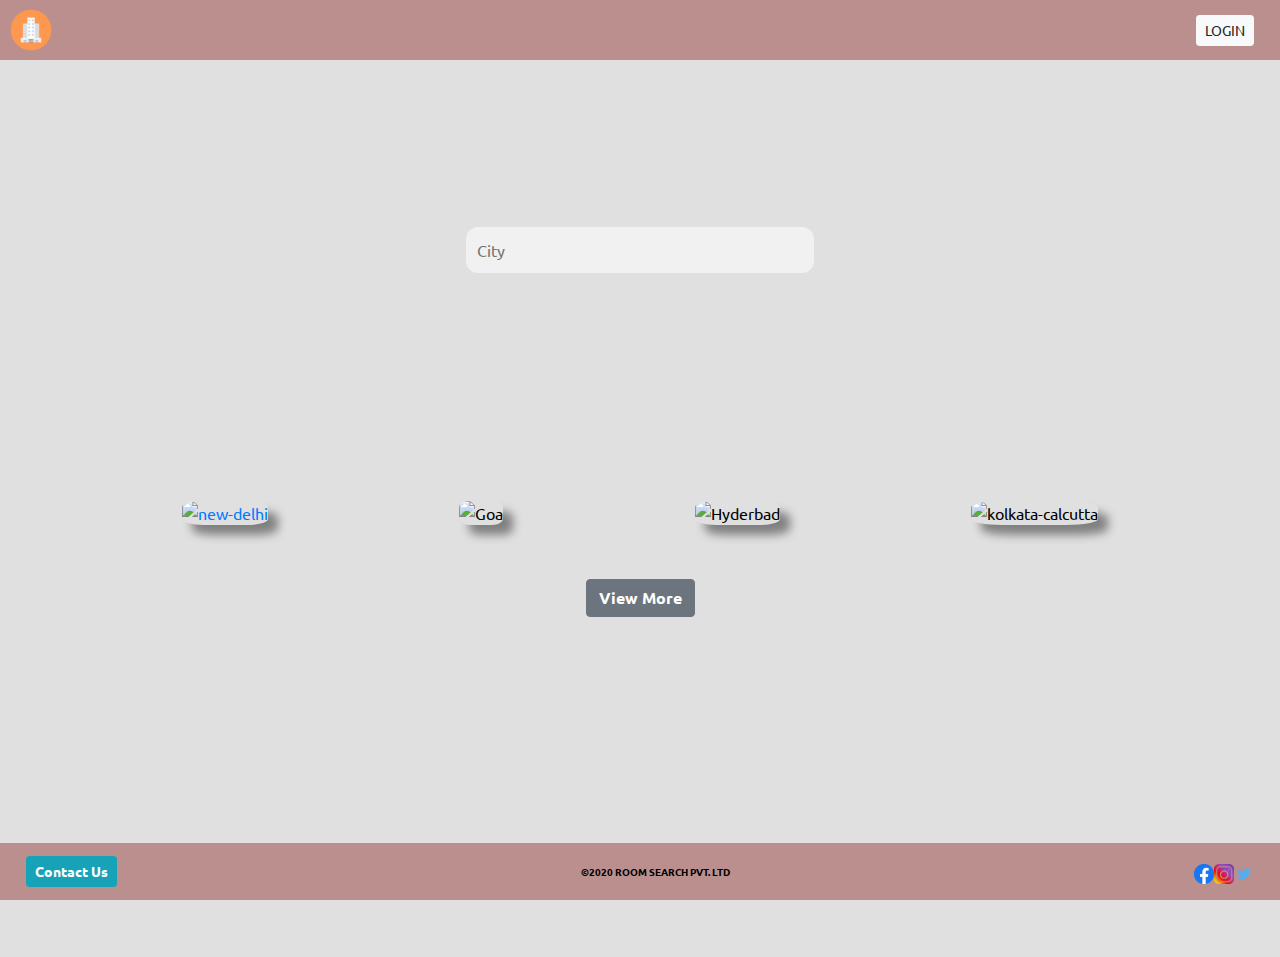
==== commit b92fca8c: "checkpoint 13" ====
--- a/index.html
+++ b/index.html
@@ -36,7 +36,7 @@
 
         <header id="navheader"></header>
 
-        <div class="content">
+        <div class="common">
             <div class="search">
                 <div class="search-bar">
                     <input type="text" name="city" placeholder="City" />
--- a/styles/common.css
+++ b/styles/common.css
@@ -15,7 +15,7 @@
     background-color: rosybrown;
 }
 
-.text {
+.prettier {
     font-family: cursive;
     font-weight: bold;
 }
@@ -54,7 +54,7 @@
     line-height: 1;
 }
 
-.full {
+.common {
     padding-top: 60px;
     min-height: 100vh;
 }
@@ -62,9 +62,6 @@
 #logout {
     display: none;
 }
-
-
-/******************* Footer ******************/
 
 footer {
     display: flex;
@@ -109,19 +106,10 @@
     text-align: center;
 }
 
-
-/* .col-sm-2{
-    max-width: 2%;
-    max-width: 9.666667%;
-} */
-
 @media (min-width: 320px) and (max-width: 575px) {
     form .row {
         flex-wrap: nowrap;
     }
-    /* .col-form-label{
-        padding-left: 0;
-    } */
     .contactus-modal .col-sm-2 {
         max-width: 15.666667%;
     }
--- a/styles/index.css
+++ b/styles/index.css
@@ -116,7 +116,7 @@
 }
 
 @media (min-width: 576px) and (max-width: 768px) {
-    .content {
+    .common {
         padding-bottom: 9%;
     }
     .city {
